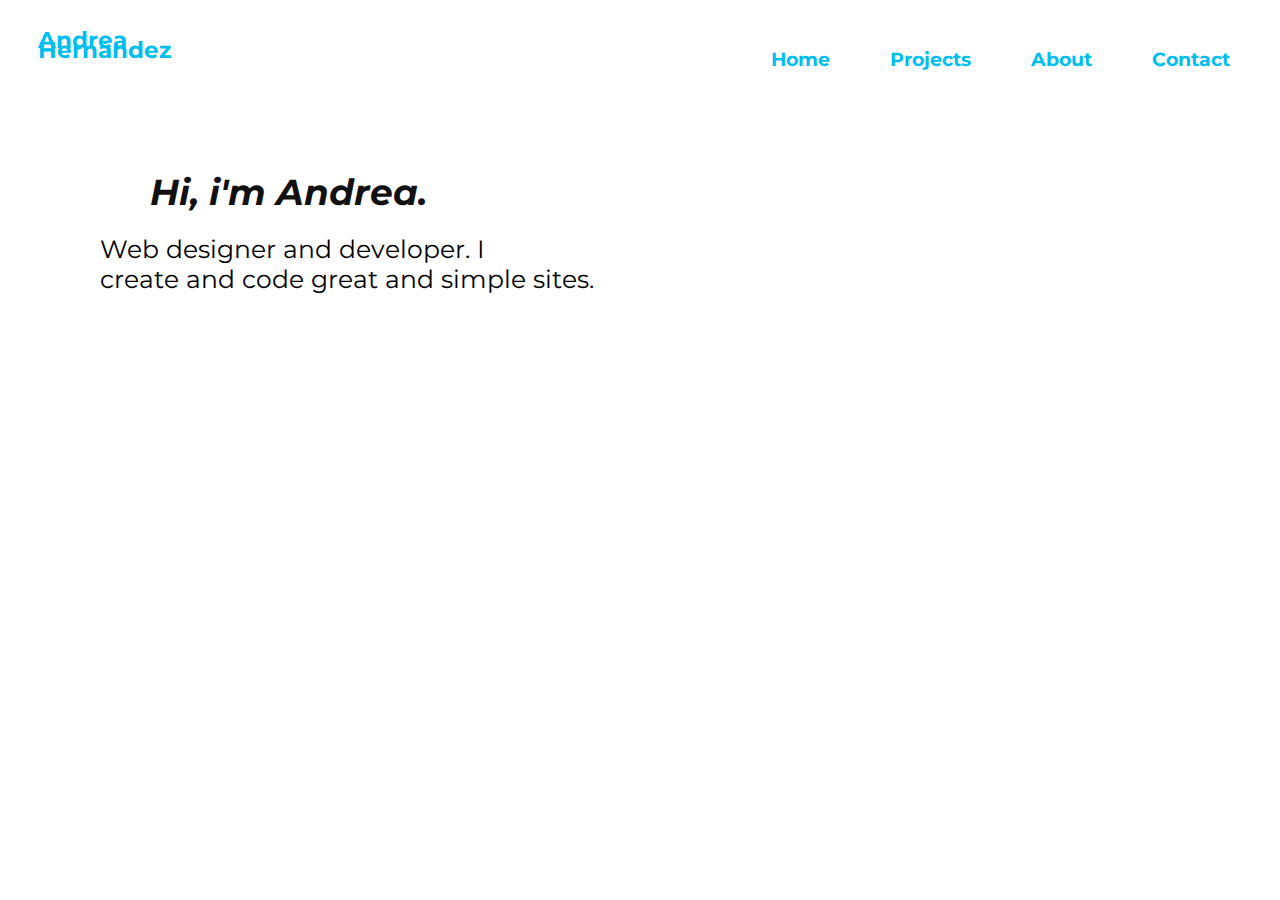
==== Index.html @ 1f6dc6ac "Commit inicial" ====
<!DOCTYPE html>
<html lang="en">
<head>
    <meta charset="UTF-8">
    <meta http-equiv="X-UA-Compatible" content="IE=edge">
    <meta name="viewport" content="width=device-width, initial-scale=1.0">
    <title>Mi Portafolio</title>
    <link rel="stylesheet" href="./styles.css">
    <link href="https://fonts.googleapis.com/css2?family=Montserrat:ital,wght@0,300;0,500;1,300&display=swap" rel="stylesheet">
    <link href="https://fonts.googleapis.com/css2?family=Playfair+Display:ital,wght@0,400;0,600;1,400&display=swap" rel="stylesheet">
</head>
<body>
    <header>
        <div class="header--container">
            <h1>Andrea Hernández</h1>
            <div class="header--container-right">
                <p>Home</p>                
                <p>Projects</p>
                <p>About</p>
                <p>Contact</p>
            </div>
        </div>
    </header>
    <main>
        <section>
           <h1>Hi, i'm Andrea.</h1>
           <p>Web designer and developer. I </br>create and code great and simple sites.</p> 
        </section>
        <section></section>
        <section></section>
    </main>
    <footer></footer>
</body>
</html>
---- styles.css ----
:root{
    /*COLORES*/
    --blue: #00beee;
    --fond_blue: #88edff;
    --purple: #8e72f3;
    --black: #111111;
    --white: #f7f7f7;
}
* {
    box-sizing: border-box;
    margin: 0;
    padding: 0;
}
html {
    font-size: 65%;
    font-family: 'Montserrat';
}


header {
    position: relative;
    display: flex;
    width: 100%;
    min-width: 320px;
    height: 100px;
    margin-top: 20px;
}
header div {
    display: inline-flex;
}
.header--container h1 {
    padding: 15px;
    line-height: 10px;
    font-size: 2.2rem;
    font-weight: bold;
    color: var(--black);
    border-radius: 40px;
    padding-right: 50rem;
    padding-left: 38px;
    color: var(--blue);
}
.header--container-right {
    line-height: 80px;
    text-align: right;
    align-content: end ;
}
.header--container-right p {
    padding-left: 10px;
    padding-right: 50px;
    font-size: 1.8rem;
    font-weight: bold;
    color: var(--blue);
}

main h1 {
    font-size: 3.5rem;
    font-style: italic;
    text-align: left;
    margin-top: 50px;
    padding-left: 150px;
    color: var(--black);
}
main p {
    font-size: 2.4rem;
    margin-top: 20px;
    padding-left: 100px;
    text-align: left;
}
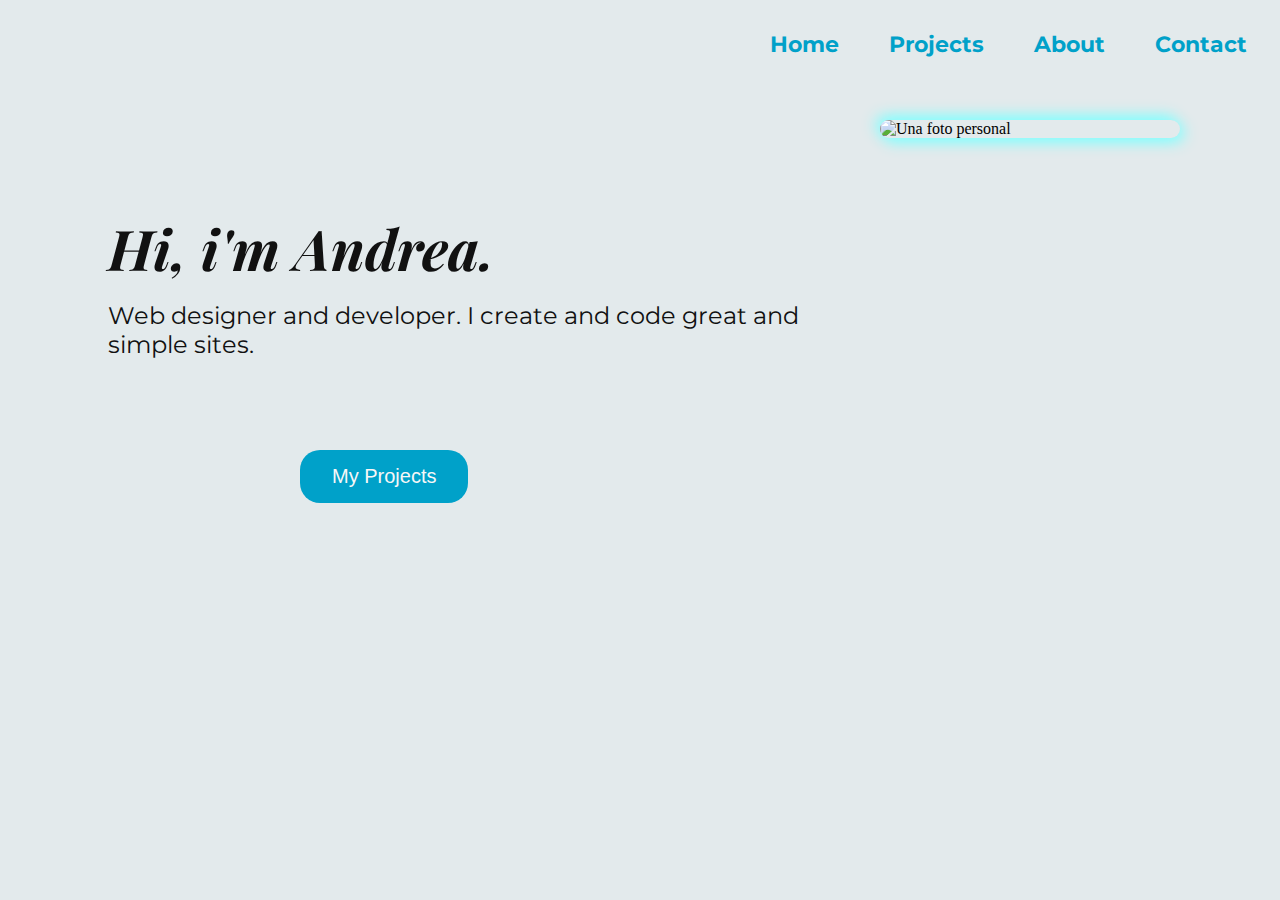
==== commit 76ff711e: "Seccion de presentación" ====
--- a/Index.html
+++ b/Index.html
@@ -11,22 +11,27 @@
 </head>
 <body>
     <header>
-        <div class="header--container">
-            <h1>Andrea Hernández</h1>
-            <div class="header--container-right">
-                <p>Home</p>                
-                <p>Projects</p>
-                <p>About</p>
-                <p>Contact</p>
-            </div>
+        <div class="header-menu">
+            <ul>
+                <li><a href="#">Home</a></li>
+                <li><a href="#">Projects</a></li>
+                <li><a href="#">About</a></li>
+                <li><a href="#">Contact</a></li>
+            </ul>
         </div>
     </header>
     <main>
-        <section>
-           <h1>Hi, i'm Andrea.</h1>
-           <p>Web designer and developer. I </br>create and code great and simple sites.</p> 
+        <section class="content-principal">
+            <div class="content--presentation">
+                <h1>Hi, i'm Andrea.</h1>
+                <p>Web designer and developer. I create and code great and simple sites.</p>
+                <input type="button" value="My Projects">
+            </div> 
+            <img src="./assets/Foto-personal.jpeg" alt="Una foto personal">
         </section>
-        <section></section>
+        <section class="content-secundary">
+            
+        </section>
         <section></section>
     </main>
     <footer></footer>
--- a/styles.css
+++ b/styles.css
@@ -1,68 +1,80 @@
 :root{
     /*COLORES*/
-    --blue: #00beee;
-    --fond_blue: #88edff;
+    --blue: #00a1c9;
+    --sure_blue: #88edff;
     --purple: #8e72f3;
     --black: #111111;
     --white: #f7f7f7;
 }
-* {
-    box-sizing: border-box;
-    margin: 0;
-    padding: 0;
+html {
+    overflow-y: scroll;
+    background-color: #e3eaec;
 }
-html {
-    font-size: 65%;
+/*HEADER*/
+.header-menu ul { 
+    display: inline-flex;
     font-family: 'Montserrat';
+    font-size: 1.4rem;
+    font-weight: 300;
+    list-style: none;
+    float: right; 
+    min-width: 320px;
+    max-width: 1008px;
+
 }
-
-
-header {
-    position: relative;
-    display: flex;
-    width: 100%;
+.header-menu ul a {
+    font-weight: bold;
+    text-decoration: none;
+    color: var(--blue);
+    margin:25px;
+}
+/*MAIN*/
+main .content-principal {
+    margin: 0 0 0 100px;    
+}
+main .content--presentation {
+    color: var(--black);
     min-width: 320px;
-    height: 100px;
-    margin-top: 20px;
+    max-width: 1008px;
 }
-header div {
-    display: inline-flex;
+.content--presentation h1 {
+    font-family: 'Playfair Display';
+    font-style: italic;
+    font-size: 3.5rem;
+    float: left;  
+    margin-top: 20%;
+    height: 30px;
 }
-.header--container h1 {
-    padding: 15px;
-    line-height: 10px;
-    font-size: 2.2rem;
-    font-weight: bold;
-    color: var(--black);
-    border-radius: 40px;
-    padding-right: 50rem;
-    padding-left: 38px;
-    color: var(--blue);
+.content--presentation p {
+    font-family: 'Montserrat';
+    font-size: 1.5rem;
+    float: left;
+    width: 75%;
 }
-.header--container-right {
-    line-height: 80px;
-    text-align: right;
-    align-content: end ;
+.content-principal img {
+    position: absolute;
+    top: 120px;
+    right: 100px;
+    width: 300px;
+    border-radius: 50px;
+    box-shadow: 4px 4px 15px 0 #81ffff,
+                -4px -4px 15px 0 #81ffff;
 }
-.header--container-right p {
-    padding-left: 10px;
-    padding-right: 50px;
-    font-size: 1.8rem;
-    font-weight: bold;
-    color: var(--blue);
+.content--presentation input {
+    background-color: var(--blue);
+    border: none;
+    border-radius: 20px;
+    color: var(--white);
+    padding: 15px 32px;
+    text-align: center;
+    text-decoration: none;
+    position: absolute;
+    font-size: 16px;
+    top: 450px;
+    left: 300px;
+    font-size: 20px;
+    cursor: pointer;
 }
-
-main h1 {
-    font-size: 3.5rem;
-    font-style: italic;
-    text-align: left;
-    margin-top: 50px;
-    padding-left: 150px;
-    color: var(--black);
-}
-main p {
-    font-size: 2.4rem;
-    margin-top: 20px;
-    padding-left: 100px;
-    text-align: left;
+main .content-secundary {
+    
 }